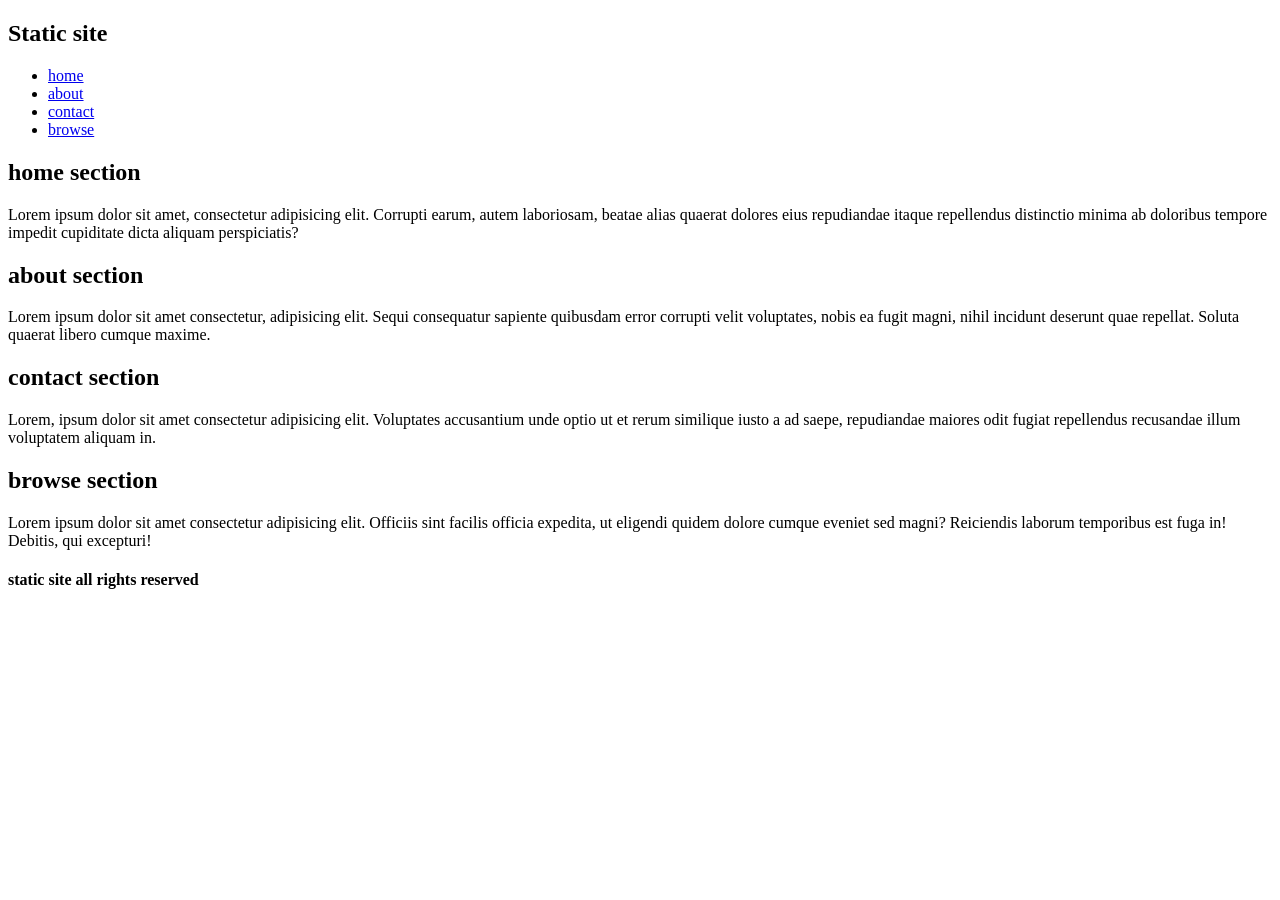
==== task1/index.html @ efc7e409 "html page" ====
<!DOCTYPE html>
<html lang="en">
<head>
    <meta charset="UTF-8">
    <meta name="viewport" content="width=device-width, initial-scale=1.0">
    <title>Document</title>
    <link rel="stylesheet" href="./style.css"/>
</head>
<body>
    <header>
      <nav>
        <h1>Static site</h1>
        <ul>
            <li><a href="#home">home</a></li>
            <li><a href="#about">about</a></li>
            <li><a href="#contact">contact</a></li>
            <li><a href="#browse">browse</a></li>
        </ul>
      </nav>
    </header>
    <main>
            <section id="home">
                <h1>home section</h1>
                <p>Lorem ipsum dolor sit amet, consectetur adipisicing elit. Corrupti earum, autem laboriosam, beatae alias quaerat dolores eius repudiandae itaque repellendus distinctio minima ab doloribus tempore impedit cupiditate dicta aliquam perspiciatis?</p>
                
            </section>
            <section id="about">
                <h1>about section</h1>
                <p>Lorem ipsum dolor sit amet consectetur, adipisicing elit. Sequi consequatur sapiente quibusdam error corrupti velit voluptates, nobis ea fugit magni, nihil incidunt deserunt quae repellat. Soluta quaerat libero cumque maxime.</p>
            </section>
            <section id="contact">
                <h1>contact section</h1>
                <p>Lorem, ipsum dolor sit amet consectetur adipisicing elit. Voluptates accusantium unde optio ut et rerum similique iusto a ad saepe, repudiandae maiores odit fugiat repellendus recusandae illum voluptatem aliquam in.</p>
            </section>
            <section id="browse">
                <h1>browse section</h1>
                <p>Lorem ipsum dolor sit amet consectetur adipisicing elit. Officiis sint facilis officia expedita, ut eligendi quidem dolore cumque eveniet sed magni? Reiciendis laborum temporibus est fuga in! Debitis, qui excepturi!</p>
            </section>
      </main>
    
      <footer><h4>static site all rights reserved<h4></footer>


</body>
</html>
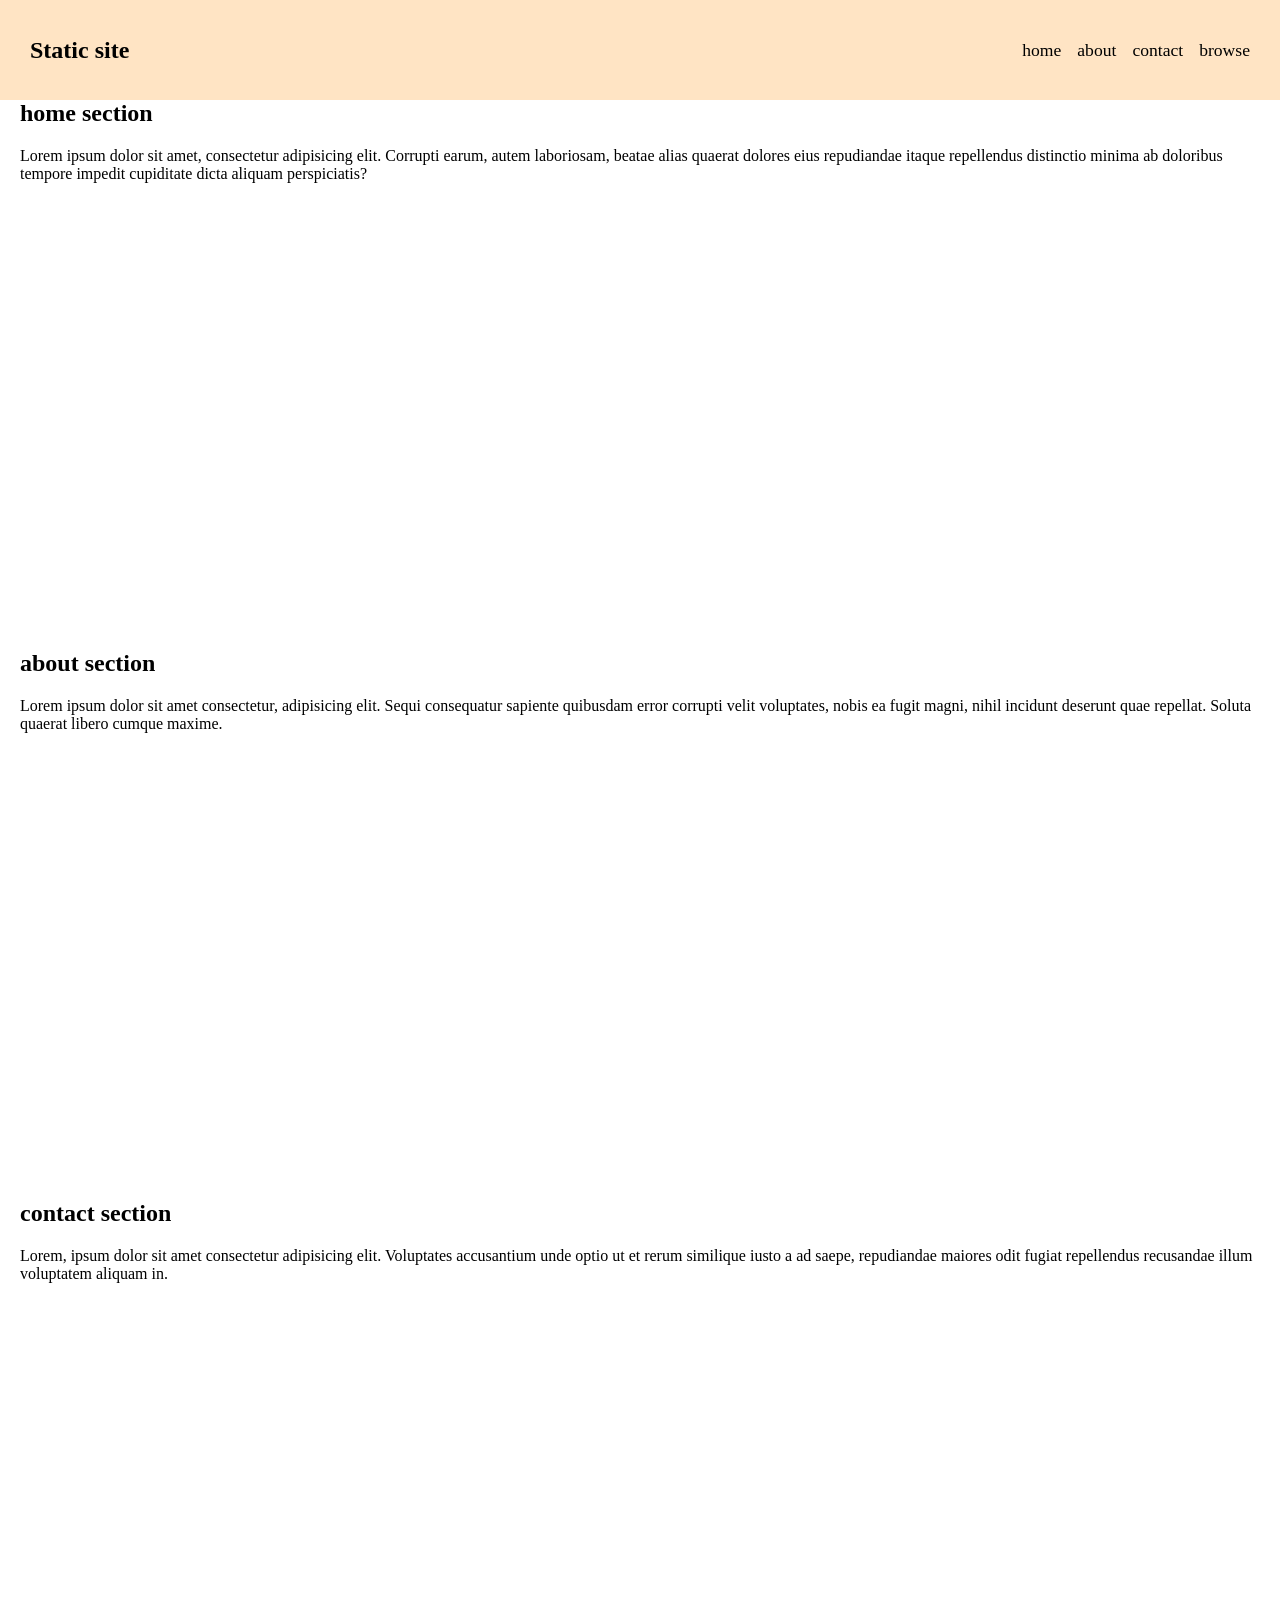
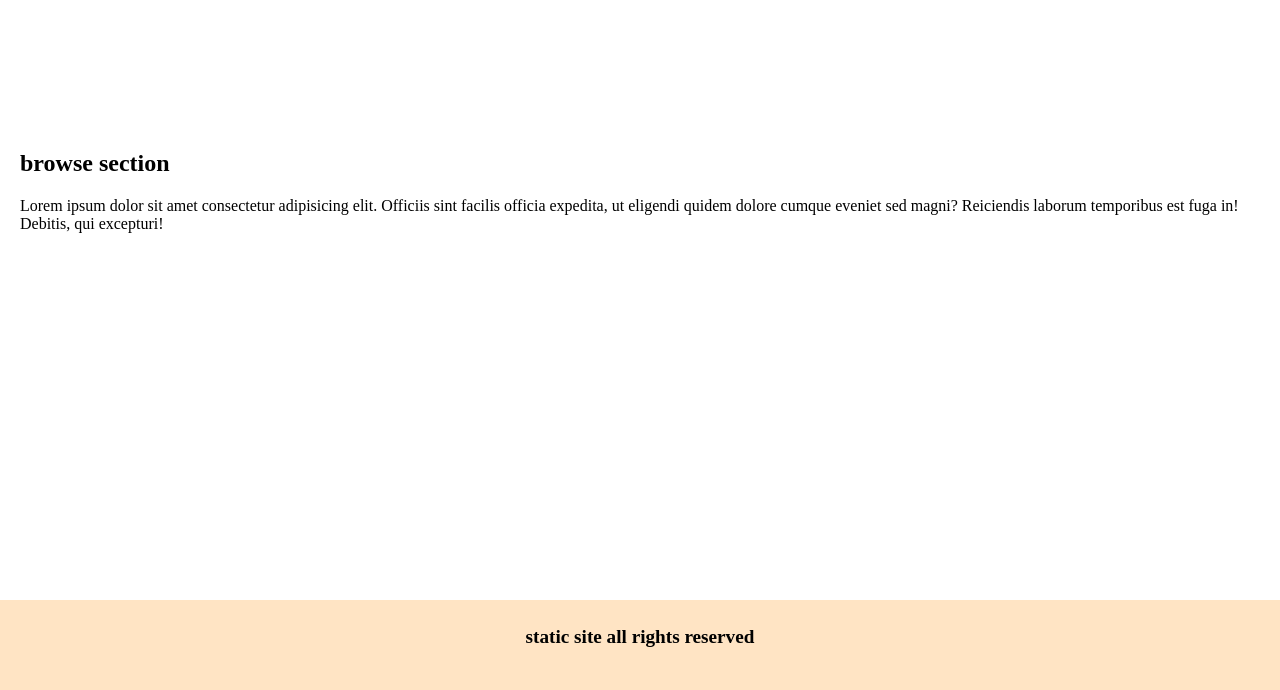
==== commit b2ac7339: "added title to the page" ====
--- a/task1/index.html
+++ b/task1/index.html
@@ -3,7 +3,7 @@
 <head>
     <meta charset="UTF-8">
     <meta name="viewport" content="width=device-width, initial-scale=1.0">
-    <title>Document</title>
+    <title>static webpage</title>
     <link rel="stylesheet" href="./style.css"/>
 </head>
 <body>
@@ -42,4 +42,4 @@
 
 
 </body>
-</html>+</html>
--- a/task1/style.css
+++ b/task1/style.css
@@ -0,0 +1,80 @@
+html{
+    scroll-behavior: smooth;
+}
+
+
+body{
+    margin:0;
+    padding:0
+}
+
+/* header-style */
+header{
+    position: fixed;
+    top:0;
+    width: 100%;
+}
+
+nav {
+    display: flex;
+    justify-content: space-between;
+    align-items: center;
+    background-color:bisque;
+    height: 100px;
+    padding: 0px 30px;
+}
+
+nav ul {
+    list-style: none;
+    margin: 0;
+    padding: 0;
+    display: flex;
+    gap: 1rem;
+}
+
+nav a {
+    text-decoration: none;
+    font-size: 1.1rem;
+    color: black;
+    transition: 0.5s;
+}
+
+nav a:hover {
+    color: gray;
+}
+
+
+/* main section style */
+main section{
+    margin-top: 100px ;
+    padding: 0px 20px;
+    height: 50vh;    
+    scroll-margin-top: 100px;
+}
+
+
+/* footer-style */
+footer{
+   
+    height: 10vh;
+    display: flex;
+    justify-content: center;
+    font-size: larger;
+    background-color:bisque;
+}
+
+
+@media (max-width: 700px) {
+    nav {
+        flex-direction: column;
+        align-items: center;
+    }
+
+    main section{
+        margin-top: 100px;
+        height: 25vh;
+    }
+    
+   
+}
+
